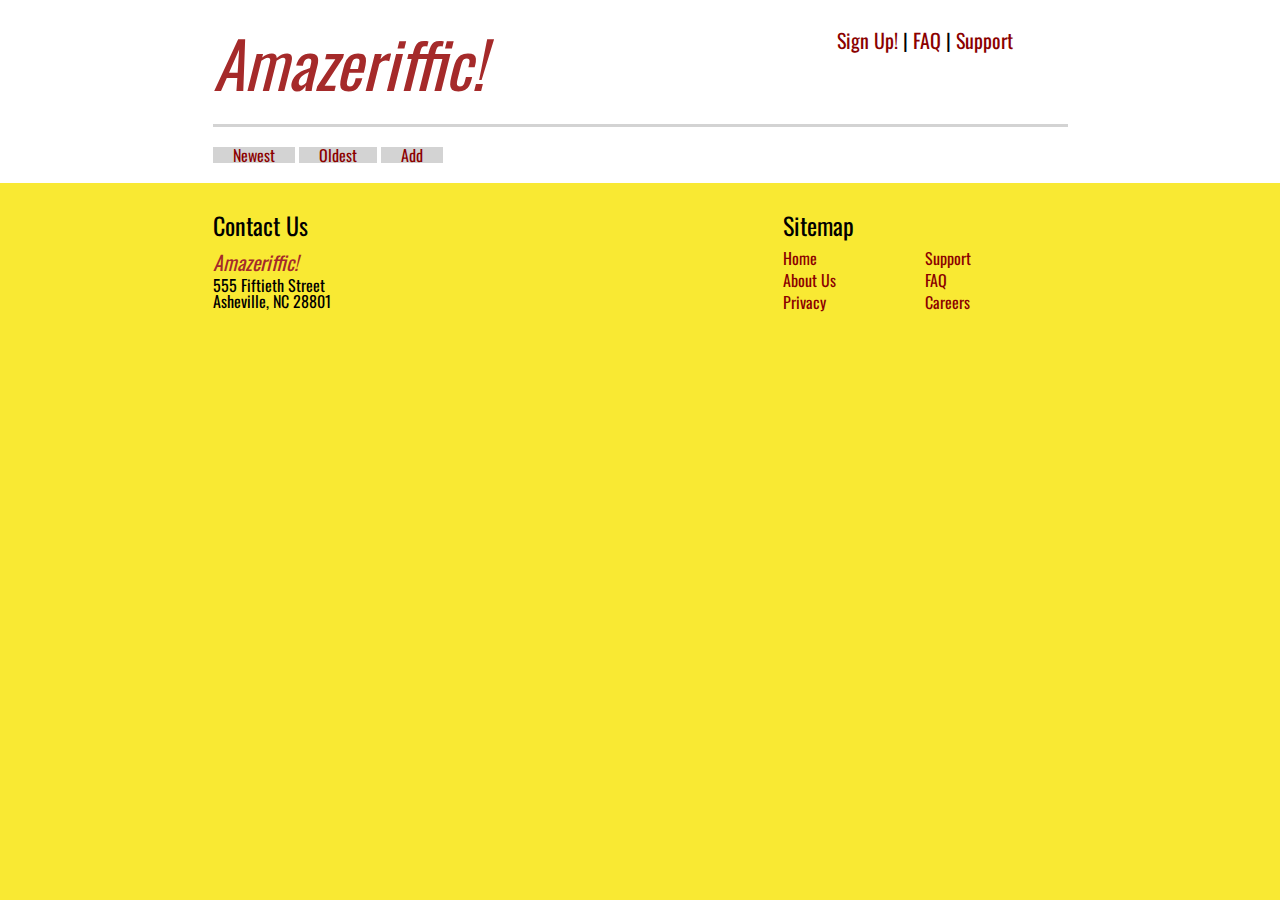
==== Chapter4/Amazeriffic/index.html @ 13394c9b "Amazeriffic Example 4 initial commit" ====
<!doctype html>
<html>
<head>
	<title>Amazeriffic</title>
	<link rel="stylesheet" type="text/css" href="reset.css">
	<link rel="stylesheet" type="text/css" href="style.css">
	<link href='https://fonts.googleapis.com/css?family=Oswald' rel='stylesheet' type='text/css'>
</head>
<body>
	<header>
		<div class="container">
			
			<h1 class="title">Amazeriffic!</h1>
			
			<nav class="nav">
				<a href="#">Sign Up!</a> |
				<a href="#">FAQ</a> |
				<a href="#">Support</a>
			</nav>
		</div>
	</header>
	<main>
		<div class="container">
		
				<ul class="menu">
					<li class="menuTable"><a href="#">Newest</a></li>
					<li class="menuTable"><a href="#">Oldest</a></li>
					<li class="menuTable"><a href="#">Add</a></li>
				</ul>

		</div>

		</main>
		<footer>
			<div class = "container">

				<div class="contact">
					<h3>Contact Us</h3>
					<p class="title" id="contactTitle">Amazeriffic!<p>
						<p>555 Fiftieth Street</p>
						<p>Asheville, NC 28801</p>
					</div>

					<div class="sitemap">
						<h3>Sitemap</h3>

						<div id="left">
							<ul>
								<li><a href="#">Home</a></li>
								<li><a href="#">About Us</a></li>
								<li><a href="#">Privacy</a></li>
							</ul> 
						</div>

						<div id="right">
							<ul>
								<li><a href="#">Support</a></li>
								<li><a href="#">FAQ</a></li>
								<li><a href="#">Careers</a></li>
							</ul>
						</div>
					</div>	
				</div>
			</div>
			
			<p id="teste"></p>
			<script src="script.js"></script>
		</footer>
	</body>
</html>
---- Chapter4/Amazeriffic/style.css ----
body {
	background: #f9e933;
	font-family: 'Oswald', sans-serif;
}
header, main, footer {
	min-width: 855px;
}
header .container, main .container, footer .container {
	max-width: 855px;
	margin: auto;
	overflow: hidden;
}

header, main {
	background: white;
}

header .container {
	border-bottom: 3px lightgrey solid;
}


.title {
	font-size: 64px;
	font-style: italic;
	color: brown;
	float: left;
	width: 570px;
	padding: 30px 0px;

}

.nav {
	font-size: 20px;
	float: right;
	text-align: center;
	width: 285px;
	padding-top: 30px;
}



main {
	padding: 20px 0px;
}


.content{
	width: 520px;
	float: left;
	padding-right: 50px;
}

.menu ul {
	font-size: 20px;
	color: red;
}

.menu li {
    display: inline;
}

.menu li a {
	background-color: lightgrey;
    color: darkred;
    padding: 10px 20px;
    text-decoration: none;
    border-radius: 4px 4px 0 0;
    width: 50px;
}
footer .container {
	padding: 20px 0px;
}

.contact{
	float: left;
	width: 570px;	
}

.sitemap {
	float: right;
	width: 285px;
}

#contactTitle {
	font-size: 20px;
	padding: 5px 0px;
}

h3 {
	font-size: 24px;
	padding: 10px 0px;
}

#left {
	float: left;  
	width: 142px;
}

#right {
	float: right;
	width: 143px; 

}

li {
	padding: 3px 0px;
}

a {
	text-decoration: none;
	color : darkred;
}

a:hover {
	text-decoration: underline;
}
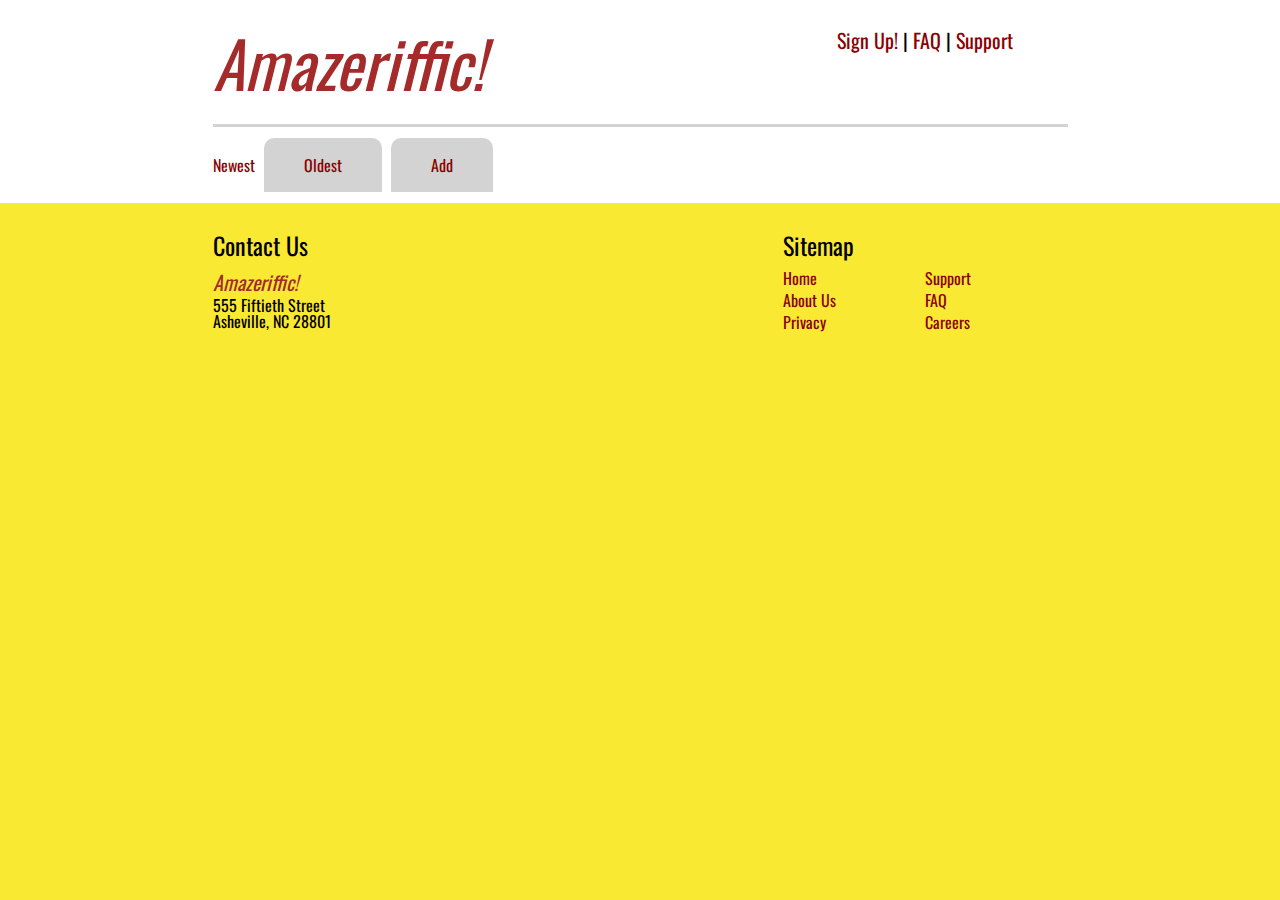
==== commit 0373b923: "bug correction" ====
--- a/Chapter4/Amazeriffic/index.html
+++ b/Chapter4/Amazeriffic/index.html
@@ -6,29 +6,29 @@
 	<link rel="stylesheet" type="text/css" href="style.css">
 	<link href='https://fonts.googleapis.com/css?family=Oswald' rel='stylesheet' type='text/css'>
 </head>
-<body>
-	<header>
-		<div class="container">
+	<body>
+		<header>
+			<div class="container">
+				
+				<h1 class="title">Amazeriffic!</h1>
+				
+				<nav class="nav">
+					<a href="#">Sign Up!</a> |
+					<a href="#">FAQ</a> |
+					<a href="#">Support</a>
+				</nav>
+			</div>
+		</header>
+		<main>
+			<div class="container">
 			
-			<h1 class="title">Amazeriffic!</h1>
-			
-			<nav class="nav">
-				<a href="#">Sign Up!</a> |
-				<a href="#">FAQ</a> |
-				<a href="#">Support</a>
-			</nav>
-		</div>
-	</header>
-	<main>
-		<div class="container">
-		
-				<ul class="menu">
-					<li class="menuTable"><a href="#">Newest</a></li>
-					<li class="menuTable"><a href="#">Oldest</a></li>
-					<li class="menuTable"><a href="#">Add</a></li>
-				</ul>
-
-		</div>
+					<ul class="menu">
+						<li lass="menuTable"><a href="#">Newest</a></li>
+						<li class="menuTable"><a href="#">Oldest</a></li>
+						<li class="menuTable"><a href="#">Add</a></li>
+					</ul>
+	
+			</div>
 
 		</main>
 		<footer>
--- a/Chapter4/Amazeriffic/style.css
+++ b/Chapter4/Amazeriffic/style.css
@@ -39,11 +39,9 @@
 }
 
 
-
-main {
-	padding: 20px 0px;
+main .container   {
+	padding: 30px 0px;
 }
-
 
 .content{
 	width: 520px;
@@ -51,23 +49,22 @@
 	padding-right: 50px;
 }
 
-.menu ul {
-	font-size: 20px;
-	color: red;
+
+.menu li {
+ 	display: inline;
+ 	margin-right: 5px;
 }
 
-.menu li {
-    display: inline;
+.menuTable a{
+    background-color: lightgrey;
+    color: darkred;
+    text-decoration: none;
+    padding: 15px 40px;
+    border-radius: 10px 10px 0 0;
+	font-size: 16px;
 }
 
-.menu li a {
-	background-color: lightgrey;
-    color: darkred;
-    padding: 10px 20px;
-    text-decoration: none;
-    border-radius: 4px 4px 0 0;
-    width: 50px;
-}
+
 footer .container {
 	padding: 20px 0px;
 }
@@ -103,7 +100,7 @@
 
 }
 
-li {
+.sitemap li  {
 	padding: 3px 0px;
 }
 
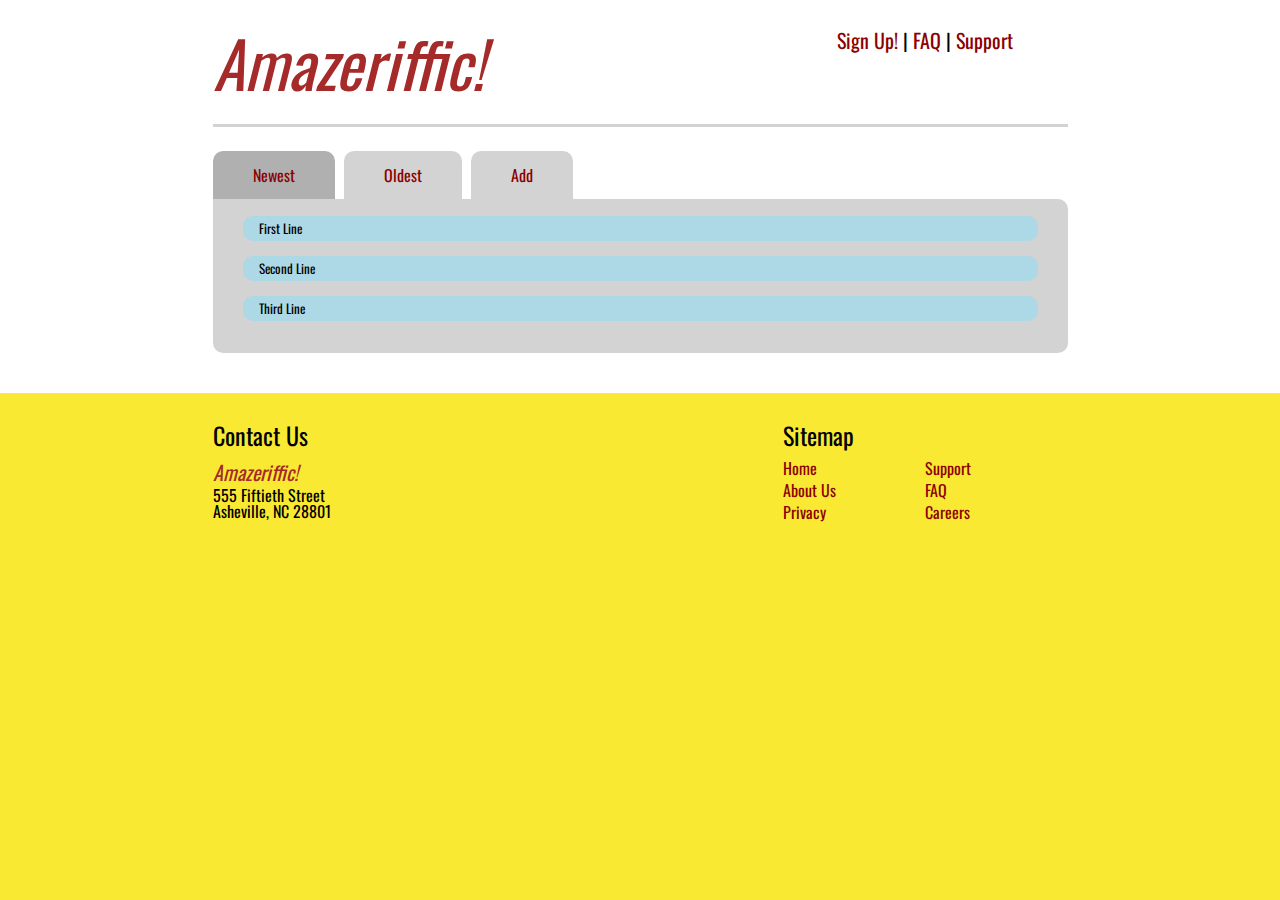
==== commit 81c07e45: "tabs interaction with jQuery" ====
--- a/Chapter4/Amazeriffic/index.html
+++ b/Chapter4/Amazeriffic/index.html
@@ -2,6 +2,7 @@
 <html>
 <head>
 	<title>Amazeriffic</title>
+	<meta charset="UTF-8">
 	<link rel="stylesheet" type="text/css" href="reset.css">
 	<link rel="stylesheet" type="text/css" href="style.css">
 	<link href='https://fonts.googleapis.com/css?family=Oswald' rel='stylesheet' type='text/css'>
@@ -21,13 +22,18 @@
 		</header>
 		<main>
 			<div class="container">
-			
-					<ul class="menu">
-						<li lass="menuTable"><a href="#">Newest</a></li>
-						<li class="menuTable"><a href="#">Oldest</a></li>
-						<li class="menuTable"><a href="#">Add</a></li>
-					</ul>
-	
+					<div class="tabs">
+						<ul>
+							<li><a class="active" href="#">Newest</a></li>
+							<li><a href="#">Oldest</a></li>
+							<li><a href="#">Add</a></li>
+						</ul>	
+					</div>
+					<div class="content">
+						<p>First Line</p>
+						<p>Second Line</p>
+						<p>Third Line</p>
+					</div>
 			</div>
 
 		</main>
@@ -63,7 +69,12 @@
 				</div>
 			</div>
 			
-			<p id="teste"></p>
+			<script
+				src="http://code.jquery.com/jquery-2.2.3.js"
+				integrity="sha256-laXWtGydpwqJ8JA+X9x2miwmaiKhn8tVmOVEigRNtP4="
+				crossorigin="anonymous">
+			</script>
+
 			<script src="script.js"></script>
 		</footer>
 	</body>
--- a/Chapter4/Amazeriffic/style.css
+++ b/Chapter4/Amazeriffic/style.css
@@ -19,7 +19,6 @@
 	border-bottom: 3px lightgrey solid;
 }
 
-
 .title {
 	font-size: 64px;
 	font-style: italic;
@@ -38,33 +37,52 @@
 	padding-top: 30px;
 }
 
-
 main .container   {
-	padding: 30px 0px;
+	padding: 40px 0px;
 }
 
 .content{
-	width: 520px;
-	float: left;
-	padding-right: 50px;
+	background-color: lightgrey; 
+	min-height: 150px;
+	padding: 2px 15px;
+	border-radius: 0 10px 10px 10px;
 }
 
+.content p {
+	padding: 6px 16px;
+	border-radius: 10px;
+	background: lightblue;
+	margin: 15px;
+	font-size: 13px;
+}
 
-.menu li {
- 	display: inline;
+.tabs {
+	height: 32px;
+}
+
+.tabs li {
+ 	display: inline-block;
  	margin-right: 5px;
 }
 
-.menuTable a{
+.tabs li a{
     background-color: lightgrey;
     color: darkred;
     text-decoration: none;
-    padding: 15px 40px;
+    padding: 12px 40px;
     border-radius: 10px 10px 0 0;
 	font-size: 16px;
 }
 
+.tabs li a.active {
+	background: #B0B0B0;
+}
 
+.tabs li a:hover {
+	border: solid 2px brown;
+	text-decoration: none;
+	padding: 10px 38px;
+}
 footer .container {
 	padding: 20px 0px;
 }
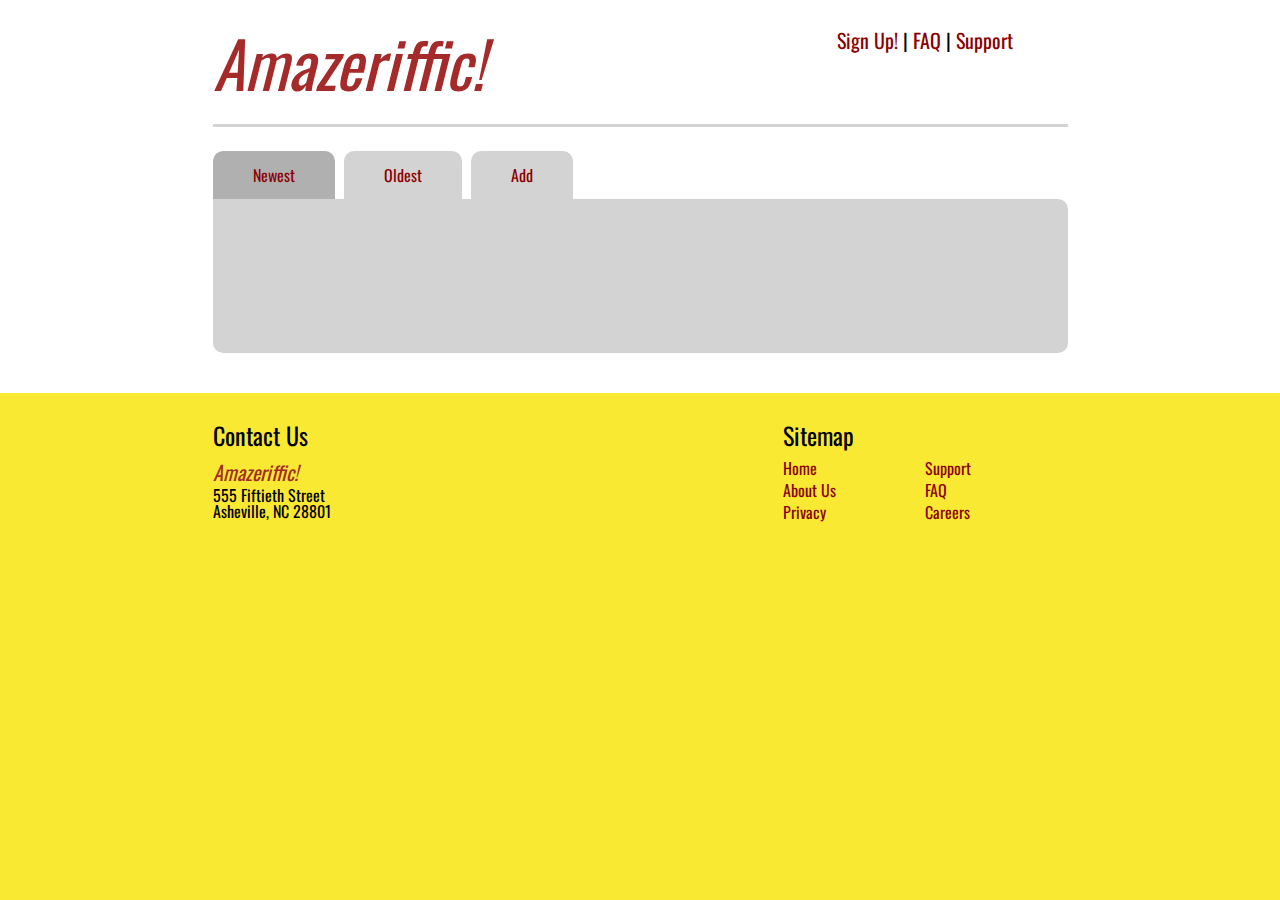
==== commit 28eb1513: "new features" ====
--- a/Chapter4/Amazeriffic/index.html
+++ b/Chapter4/Amazeriffic/index.html
@@ -30,9 +30,7 @@
 						</ul>	
 					</div>
 					<div class="content">
-						<p>First Line</p>
-						<p>Second Line</p>
-						<p>Third Line</p>
+				
 					</div>
 			</div>
 
--- a/Chapter4/Amazeriffic/style.css
+++ b/Chapter4/Amazeriffic/style.css
@@ -39,6 +39,7 @@
 
 main .container   {
 	padding: 40px 0px;
+	min-height: 60%;
 }
 
 .content{
@@ -130,3 +131,21 @@
 a:hover {
 	text-decoration: underline;
 }
+
+.content h3.addTitle {
+	padding: 15px 0px;
+	font-size: 15px;
+}
+
+.content input.addInput {
+	padding: 2px 40px;
+}
+
+.content .addButton{
+	background: black;
+	color: white;
+	border-radius: 10px;
+	padding: 2px 6px; 
+	cursor: pointer;
+
+}